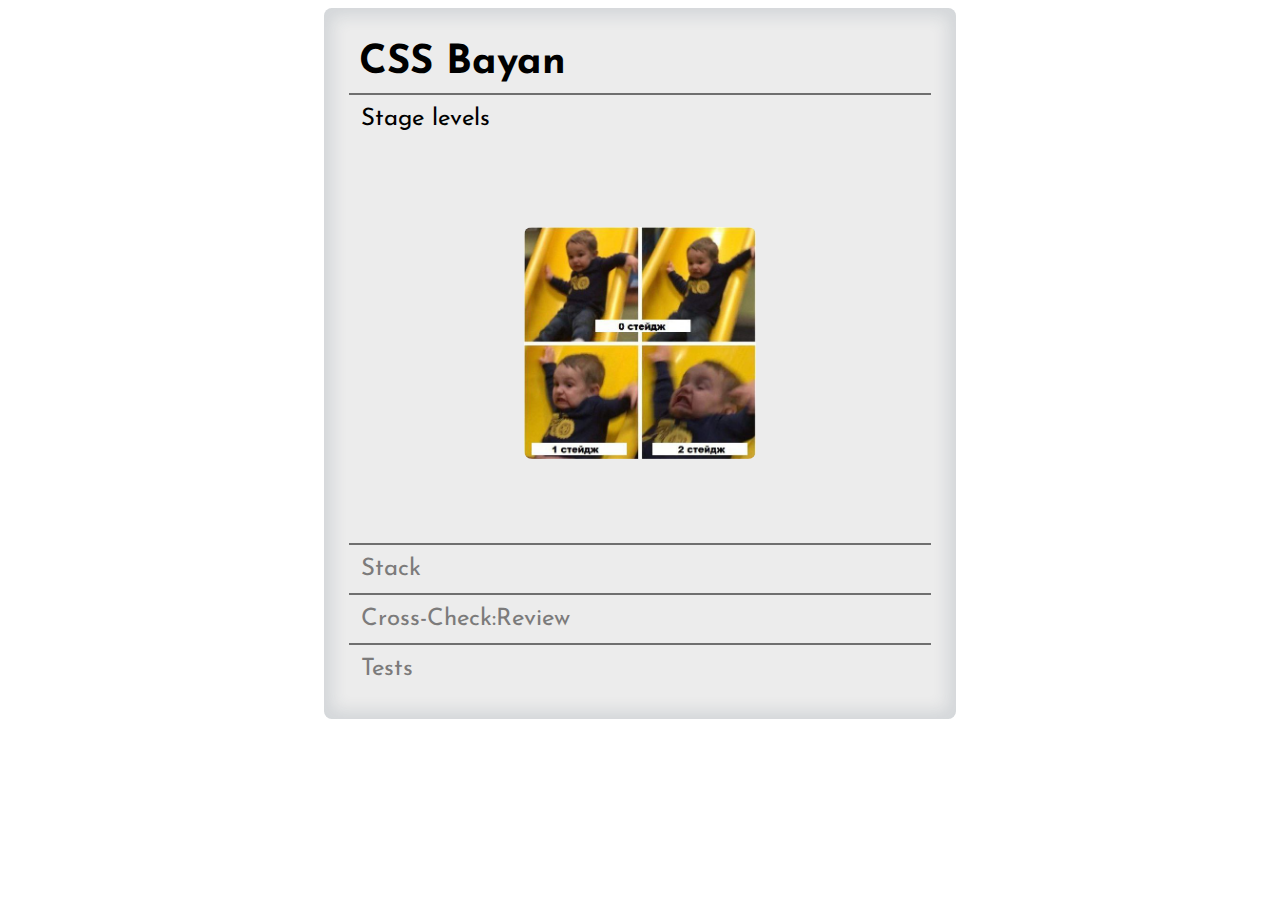
==== cssBayan/index.html @ 3d929b22 "refactor:created the cssBayan folder and moved files (Sat, March 11, 2023 17:07:44)" ====
<!DOCTYPE html>
<html lang="en">

<head>
    <meta charset="UTF-8">
    <meta http-equiv="X-UA-Compatible" content="IE=edge">
    <meta name="viewport" content="width=device-width, initial-scale=1.0">
    <link rel="preconnect" href="https://fonts.googleapis.com">
    <link rel="preconnect" href="https://fonts.gstatic.com" crossorigin>
    <link href="https://fonts.googleapis.com/css2?family=Josefin+Sans:wght@400;700&display=swap" rel="stylesheet">
    <link rel="stylesheet" href="style.css">
    <title>cssBayan</title>
</head>

<body>
    <div class="container-accordion">
        <h1 class="accordion-head">CSS Bayan</h1>
        <div class="accordion-item">
            <input id="mem-1" name="accordion" type="radio" checked>
            <label for="mem-1" class="accordion-title"><span>Stage levels</span>
                <div class="title-ico"></div>
            </label>
            <label for="mem-1" class="accordion-content">
                <img src="./assets/img/mem1.png" alt="mem1" class="image-accordion">
            </label>
        </div>

        <div class="accordion-item">
            <input id="mem-2" name="accordion" type="radio">
            <label for="mem-2" class="accordion-title"><span>Stack</span>
                <div class="title-ico"></div>
            </label>
            <label for="mem-2" class="accordion-content">
                <img src="./assets/img/mem2.png" alt="mem2" class="image-accordion">
            </label>
        </div>
        <div class="accordion-item">
            <input id="mem-3" name="accordion" type="radio">
            <label for="mem-3" class="accordion-title"><span>Cross-Check:Review</span>
                <div class="title-ico"></div>
            </label>
            <label for="mem-3" class="accordion-content">
                <img src="./assets/img/mem3.png" alt="mem3" class="image-accordion">
            </label>
        </div>

        <div class="accordion-item">
            <input id="mem-4" name="accordion" type="radio">
            <label for="mem-4" class="accordion-title"><span>Tests</span>
                <div class="title-ico"></div>
            </label>
            <label for="mem-4" class="accordion-content">
                <img src="./assets/img/mem4.png" alt="mem4" class="image-accordion">
            </label>
        </div>

    </div>
</body>

</html>
---- cssBayan/style.css ----
* {
    box-sizing: border-box;
}

.container-accordion {
    width: 50%;
    margin: 0 auto;
    cursor: pointer;
    border-radius: 0.5em;
    background-color: rgb(236, 236, 236);
    box-shadow: 0 0 1em 0.5em rgba(34, 60, 80, 0.12) inset;
    padding: 2%;
    font-family: 'Josefin Sans', sans-serif;
}
.accordion-head {
    font-size: 2.5em;
    margin: 0.25em;
}
.accordion-title {
    display: flex;
    justify-content: space-between;
    border-top: 0.1em solid rgb(111, 111, 111);
    padding: 0.5em;
    font-size: 1.5em;
    color: rgb(124, 123, 123);
    cursor: pointer;
}

input[type=radio] {
    display: none;
}

.accordion-content {
    height: 0;
    display: flex;
    overflow: hidden;
    transition: height 1s ease;
    cursor: pointer;
    align-items: center;
}

.title-ico {
    width: 1em;
    background-image: url(./assets/svg/add_circle_icon_250513.svg);
    background-size: 1em;
    background-repeat: no-repeat;
    background-position: center;
    opacity: 0;
    transition: 0.5s;
}

.container-accordion input:checked~.accordion-content {
    height: 25rem;
}

.container-accordion input:checked~.accordion-title {
    color: black;
}

.container-accordion input:checked~.accordion-title .title-ico {
    transform: rotate(45deg);
    transition: 0.5s;
}


.image-accordion {
    display: block;
    width: 40%;
    margin: 0 auto;
    border-radius: 0.5em;
}

@media (hover:hover) {

    .container-accordion:hover .title-ico {
        opacity: 1;
        transition: 0.5s;
    }
    
    .container-accordion:hover .accordion-title {
        color: black;
    }
    
    .accordion-item:hover .accordion-content {
        height: 25rem;
    }
    
    .accordion-item:hover .title-ico {
        transform: rotate(45deg);
        transition: 0.5s;
    }
}

@media (hover:none) {
    .title-ico{
        opacity: 1;
    }
    .accordion-title{
        color: black;
    }
}

@media (max-width:820px)  {
    .container-accordion {
        width: 75%;
    }
    .accordion-head{
        font-size: 1.5em;
    }
    .accordion-title{
        font-size: 0.7em;
    }
    .image-accordion{
        width: 80%;
    }
    .container-accordion input:checked~.accordion-content {
        height: 29rem;
    }
}
@media (max-width:820px) and (hover:hover) {
    .accordion-item:hover .accordion-content {
        height: 29rem;
    }
}

@media (max-width:320px)  {
    .accordion-head{
        font-size: 1em;
    }
    .accordion-title{
        font-size: 0.4em;
    }
    .image-accordion{
        width: 90%;
    }
    .container-accordion input:checked~.accordion-content {
        height: 13rem;
    }
}
@media (max-width:320px) and (hover:hover) {
    .accordion-item:hover .accordion-content {
        height: 13rem;
    }
}
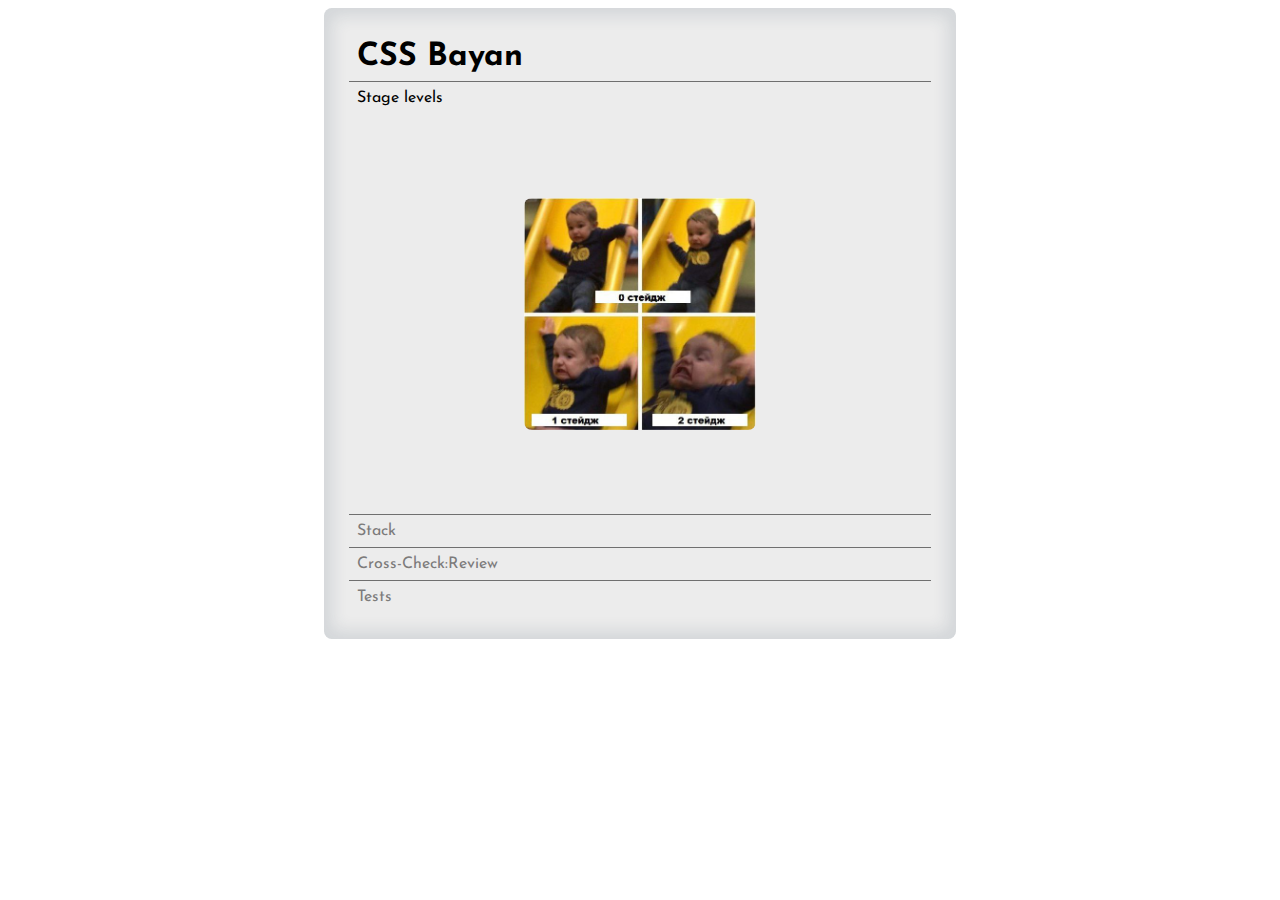
==== commit 3173f9d2: "feat:add favicon (Sat, March 11, 2023 17:25:41)" ====
--- a/cssBayan/index.html
+++ b/cssBayan/index.html
@@ -9,6 +9,7 @@
     <link rel="preconnect" href="https://fonts.gstatic.com" crossorigin>
     <link href="https://fonts.googleapis.com/css2?family=Josefin+Sans:wght@400;700&display=swap" rel="stylesheet">
     <link rel="stylesheet" href="style.css">
+    <link rel="icon" href="./assets/favicon.ico">
     <title>cssBayan</title>
 </head>
 
--- a/cssBayan/style.css
+++ b/cssBayan/style.css
@@ -99,7 +99,23 @@
         color: black;
     }
 }
-
+@media (max-width:1920px)  {
+    .container-accordion {
+        width: 50%;
+    }
+    .accordion-head{
+        font-size: 2em;
+    }
+    .accordion-title{
+        font-size: 1em;
+    }
+    .image-accordion{
+        width: 40%;
+    }
+    .container-accordion input:checked~.accordion-content {
+        height: 25rem;
+    }
+}
 @media (max-width:820px)  {
     .container-accordion {
         width: 75%;
